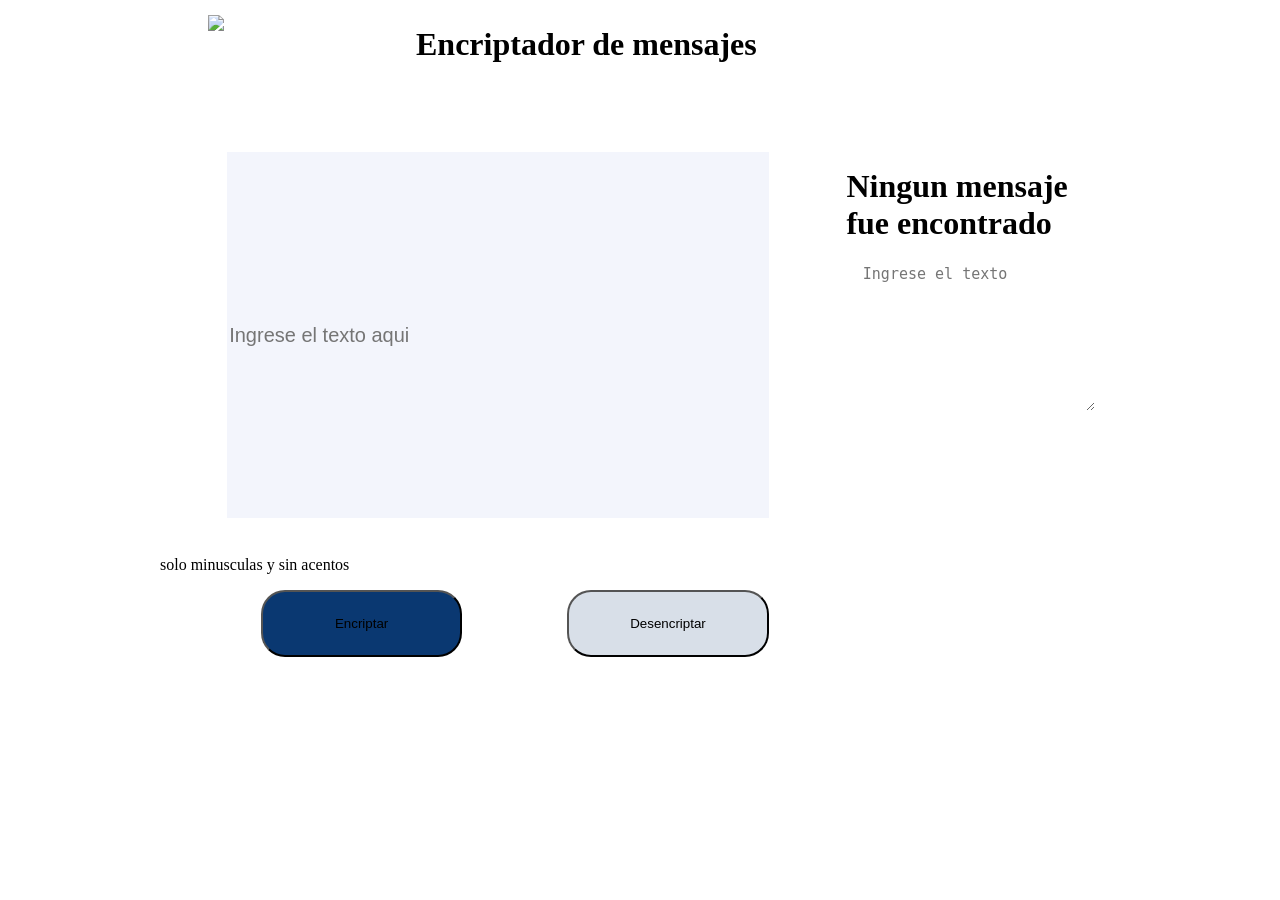
==== index.html @ 71dc059e "Add files via upload" ====
<!DOCTYPE html> 
<html lang="en" dir="ltr">  

<head>  
<meta charset="utf-8">  
<link rel="stylesheet" href="style.css">
<script type="text/javascript" src="script.js">
    
</script>
<title>Challenge 1</title>

</head>
<body>  
    <div class="container">
    <div class="logo">
<img class="logoImg"  src="img/logo.png">
<h1 class="title">Encriptador de mensajes</h1>
    </div>
    <div class="left">
    <input class="text-input" id="inputTexto" type="text" name="nombre" value=""onFocus="if (this.value=='Nombre') this.value='';" placeholder="Ingrese el texto aqui"> 
    </div>
    <div class="right">
   <img src="img/Muneco.png" alt="" id="imgDer">
   <h1 id="texto">Ningun mensaje fue encontrado</h1>
   <textarea id="texto2" name="nombre" rows="8" cols="80" value="" placeholder="Ingrese el texto" onFocus="if (this.value=='Nombre') this.value='';"></textarea>
   <button  id="copiar" type="button" name="button" onclick="copiar()">!copiar!</button>
   </div>
    <div class="left-button">
    <p>solo minusculas y sin acentos</p>
    <button type="button" id="btn-encriptar" onclick="encriptar()">Encriptar</button>
    <button type="button" id="btn-desencriptar" onclick="desencriptar()">Desencriptar</button>
    </div>
    </div>
</body>
</html>
---- style.css ----
body{
    margin: 0px;
    padding: 0px;
    background: white;

}
.container{
    margin: auto;  /*espacio entre elementos*/
    width: 960px; /*ancho*/
    height: 650px; /*alto*/
    padding: 5px;
    
}
.logo{
    width: 100%;
    float: left;
    
}
.left{
    float: left;
    width: 70%;
    height: 70%;
    border-radius: 24px;/*borde redondeado*/
  
}
.right{
    float: right;
    width: 30%;
    border-radius: 24px;
    height: auto;
  

}
.left-button{
    float: left;
    width: 70%;
    height: auto;
    border-radius: 24px;
     

}
.logoImg{
    margin-top: 1%;
    margin-left: 5%;
    float: inherit;
}
.title{
    float: inherit;
    margin-left: 20%;
}
.text-input{
    float: left;
    margin-left: 10%;
    margin-top: 10%;
    width: 80%;
    height: 80%;
    color: #0A3871;
    font-size: 20px;
    border: none;
    outline: none;
    background: #F3F5FC;
}
#imgDer{
    margin-left: 2%;
    margin-top: 20%;
    width: 90%;
    height: auto;
}
#texto{
    margin-left: 5%;
    margin-right: 5%;
}
#texto2{
    float: left;
    margin-left: 10%;
    color: #0A3871;
    width: 80%;
    height: 60%;
    border: none;
    outline: none;
    font-size: 15px;

}
#btn-encriptar{
padding: 24px;
width: 30%;
height: 60%;
border-radius: 24px;
margin-left: 15%;
background: #0A3871;    
}
#btn-desencriptar{
    padding: 24px;
    width: 30%;
    height: 60%;
    border-radius: 24px;
    margin-left: 15%;
    background: #D8DFE8;    
    }
    #copiar{
        margin-left: 33%;
        margin-top: 90%;
        padding: 24px;
        width: 40%;
        height: 10%;
        background: #D8DFE8;
        border-radius: 24px;
        display: none;
    }
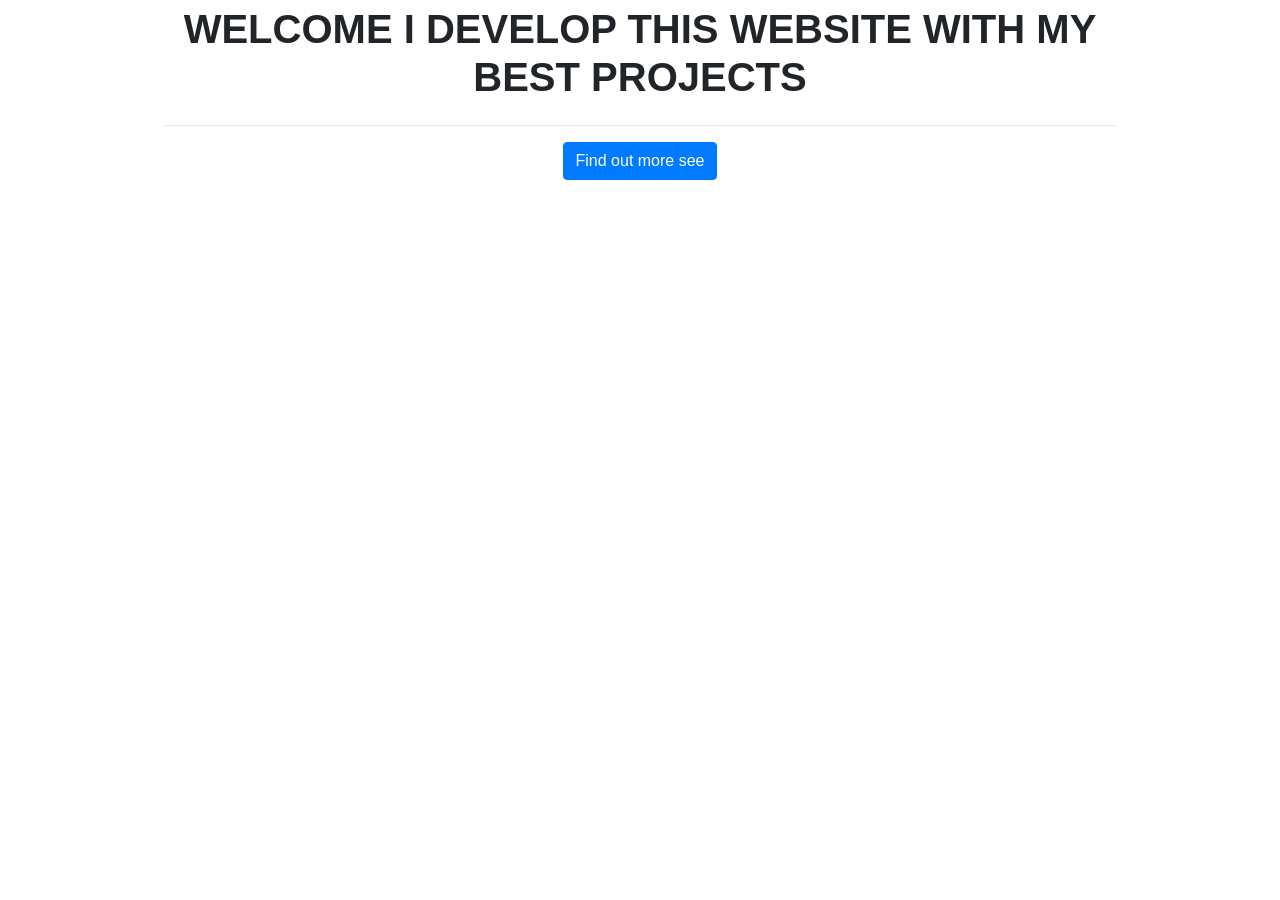
==== commit 990630b9: "Add files via upload" ====
--- a/index.html
+++ b/index.html
@@ -1,35 +1,33 @@
-<!DOCTYPE html> 
-<html lang="en" dir="ltr">  
-
-<head>  
-<meta charset="utf-8">  
-<link rel="stylesheet" href="style.css">
-<script type="text/javascript" src="script.js">
-    
-</script>
-<title>Challenge 1</title>
-
-</head>
-<body>  
-    <div class="container">
-    <div class="logo">
-<img class="logoImg"  src="img/logo.png">
-<h1 class="title">Encriptador de mensajes</h1>
-    </div>
-    <div class="left">
-    <input class="text-input" id="inputTexto" type="text" name="nombre" value=""onFocus="if (this.value=='Nombre') this.value='';" placeholder="Ingrese el texto aqui"> 
-    </div>
-    <div class="right">
-   <img src="img/Muneco.png" alt="" id="imgDer">
-   <h1 id="texto">Ningun mensaje fue encontrado</h1>
-   <textarea id="texto2" name="nombre" rows="8" cols="80" value="" placeholder="Ingrese el texto" onFocus="if (this.value=='Nombre') this.value='';"></textarea>
-   <button  id="copiar" type="button" name="button" onclick="copiar()">!copiar!</button>
-   </div>
-    <div class="left-button">
-    <p>solo minusculas y sin acentos</p>
-    <button type="button" id="btn-encriptar" onclick="encriptar()">Encriptar</button>
-    <button type="button" id="btn-desencriptar" onclick="desencriptar()">Desencriptar</button>
-    </div>
-    </div>
-</body>
-</html>+<!DOCTYPE html>
+<html>
+  <head>
+    <title>StartupPage</title>
+    <!-- Required meta tags -->
+    <meta charset="utf-8">
+    <meta name="viewport" content="width=device-width, initial-scale=1, shrink-to-fit=no">
+
+    <!-- Google Fonts -->
+    <link href="https://fonts.googleapis.com/css?family=Montserrat" rel="stylesheet">
+
+    <!-- Bootstrap CSS from a CDN. This way you don't have to include the bootstrap file yourself -->
+    <link rel="stylesheet" href="https://stackpath.bootstrapcdn.com/bootstrap/4.3.1/css/bootstrap.min.css" integrity="sha384-ggOyR0iXCbMQv3Xipma34MD+dH/1fQ784/j6cY/iJTQUOhcWr7x9JvoRxT2MZw1T" crossorigin="anonymous">
+    <!-- Your own stylesheet -->
+    <link rel="stylesheet" type="text/css" href="style.css">
+  </head>
+  <body>
+    <div class="container d-flex align-items-center h-100">
+      <div class="row">
+        <header class="text-center col-12">
+          <h1 class="text-uppercase"><strong>Welcome I develop this website with my best projects</strong></h1>
+        </header>
+        <div class="buffer col-12"></div>
+        <section class="text-center col-12">
+          <hr>
+         
+            
+         <button class="btn btn-primary btn-xl "onclick="location.href='project-start/index.html'">Find out more see</button> 
+        </section>
+      </div>
+    </div>
+  </body>
+</html>
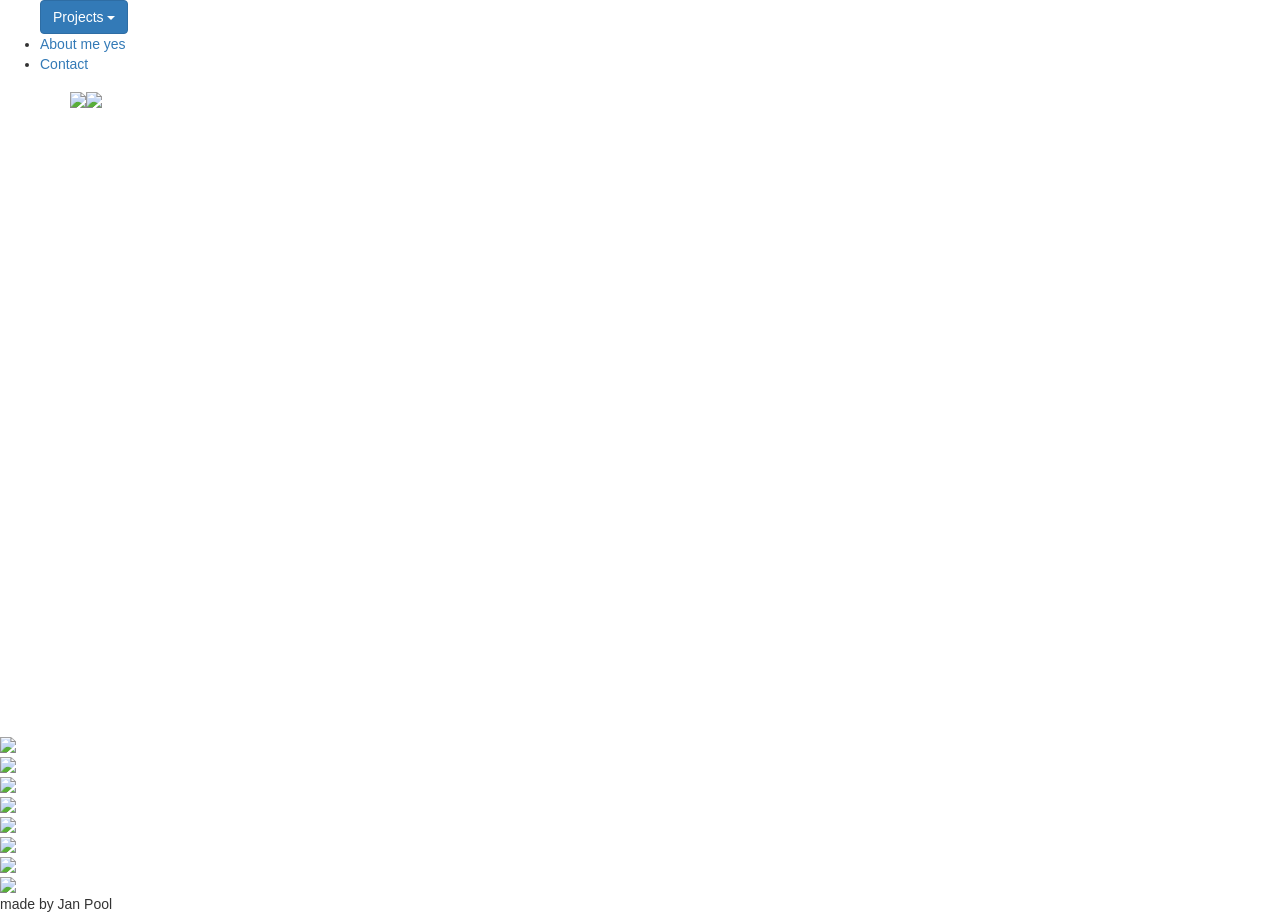
==== commit 7a7256e0: "Add files via upload" ====
--- a/index.html
+++ b/index.html
@@ -1,33 +1,41 @@
 <!DOCTYPE html>
 <html>
-  <head>
-    <title>StartupPage</title>
-    <!-- Required meta tags -->
-    <meta charset="utf-8">
-    <meta name="viewport" content="width=device-width, initial-scale=1, shrink-to-fit=no">
+<head>
+  <title>My Portfolio </title>
+  <link rel="stylesheet" type="text/css" href="./style.css">
+  <meta name="viewport" content="width=device-width, initial-scale=1">
+  <link rel="stylesheet" href="https://maxcdn.bootstrapcdn.com/bootstrap/3.4.1/css/bootstrap.min.css">
+  <script src="https://ajax.googleapis.com/ajax/libs/jquery/3.5.1/jquery.min.js"></script>
+  <script src="https://maxcdn.bootstrapcdn.com/bootstrap/3.4.1/js/bootstrap.min.js"></script>
+</head>
+<body>
+  <nav class="zone blue sticky">
+      <ul class="main-nav">
+        <button class="btn btn-primary dropdown-toggle" type="button" data-toggle="dropdown">Projects
+          <span class="caret"></span></button>
+          <ul class="dropdown-menu">
+            <li><a href="https://pacific-wave-84827.herokuapp.com/">Smart Brain (node js - react)</a></li>
+            <li><a href="https://fierce-thicket-05218.herokuapp.com/">si se puede</a></li>
+               <li><a href="https://webpruebapaul.herokuapp.com/">JavaScript</a></li>
+          </ul>
 
-    <!-- Google Fonts -->
-    <link href="https://fonts.googleapis.com/css?family=Montserrat" rel="stylesheet">
+          <li><a href="">About me yes</a></li>
+          <li class="push"><a href="">Contact</a></li>
+  </ul>
+  </nav>
+  <div class="container"><img class="cover" src="./img/undraw.png" ><img class="cover" src="./img/logo.png" ></div>
 
-    <!-- Bootstrap CSS from a CDN. This way you don't have to include the bootstrap file yourself -->
-    <link rel="stylesheet" href="https://stackpath.bootstrapcdn.com/bootstrap/4.3.1/css/bootstrap.min.css" integrity="sha384-ggOyR0iXCbMQv3Xipma34MD+dH/1fQ784/j6cY/iJTQUOhcWr7x9JvoRxT2MZw1T" crossorigin="anonymous">
-    <!-- Your own stylesheet -->
-    <link rel="stylesheet" type="text/css" href="style.css">
-  </head>
-  <body>
-    <div class="container d-flex align-items-center h-100">
-      <div class="row">
-        <header class="text-center col-12">
-          <h1 class="text-uppercase"><strong>Welcome I develop this website with my best projects</strong></h1>
-        </header>
-        <div class="buffer col-12"></div>
-        <section class="text-center col-12">
-          <hr>
-         
-            
-         <button class="btn btn-primary btn-xl "onclick="location.href='project-start/index.html'">Find out more see</button> 
-        </section>
-      </div>
-    </div>
-  </body>
+  <div class="zone blue grid-wrapper">
+    <div class="box zone" ><img src="./img/files_2.png" ></div>
+    <div class="box zone" ><img src="./img/server_2_2.png"></div>
+    <div class="box zone"><img src="./img/monitor_settings_2.png"></div>
+    <div class="box zone"><img src="./img/server_3.png"></div>
+    <div class="box zone"><img src="./img/data_storage_2_2.png"></div>
+    <div class="box zone"><img src="./img/monitor_coding_2.png"></div>
+    <div class="box zone"><img src="./img/desktop_analytics_2.png"></div>
+    <div class="box zone"><img src="./img/server_safe_2.png"></div>
+  </div>
+  <footer class="zone yellow">made by Jan Pool</footer>
+</div>
+</body>
 </html>
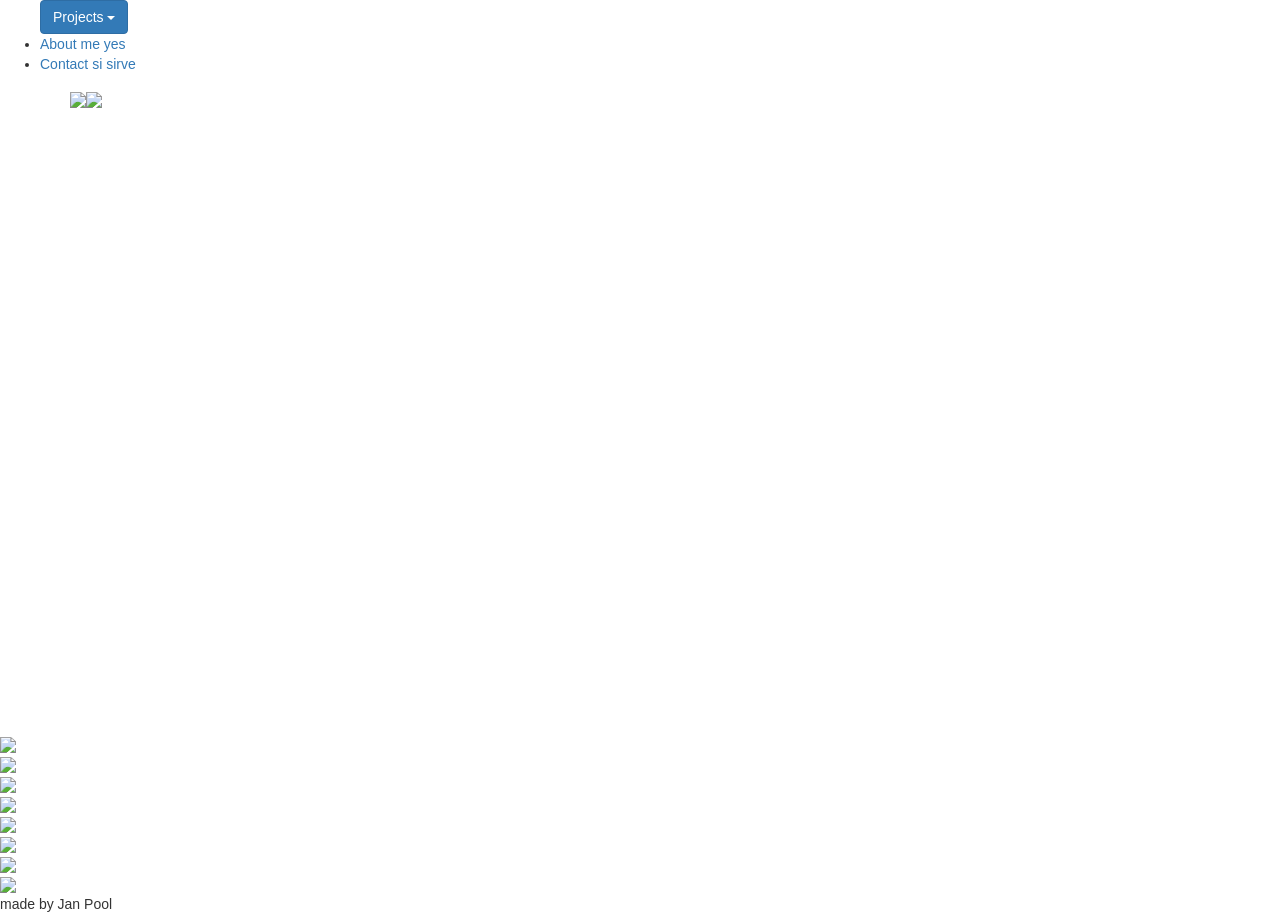
==== commit c14953b9: "Add files via upload" ====
--- a/index.html
+++ b/index.html
@@ -20,7 +20,7 @@
           </ul>
 
           <li><a href="">About me yes</a></li>
-          <li class="push"><a href="">Contact</a></li>
+          <li class="push"><a href="">Contact si sirve</a></li>
   </ul>
   </nav>
   <div class="container"><img class="cover" src="./img/undraw.png" ><img class="cover" src="./img/logo.png" ></div>
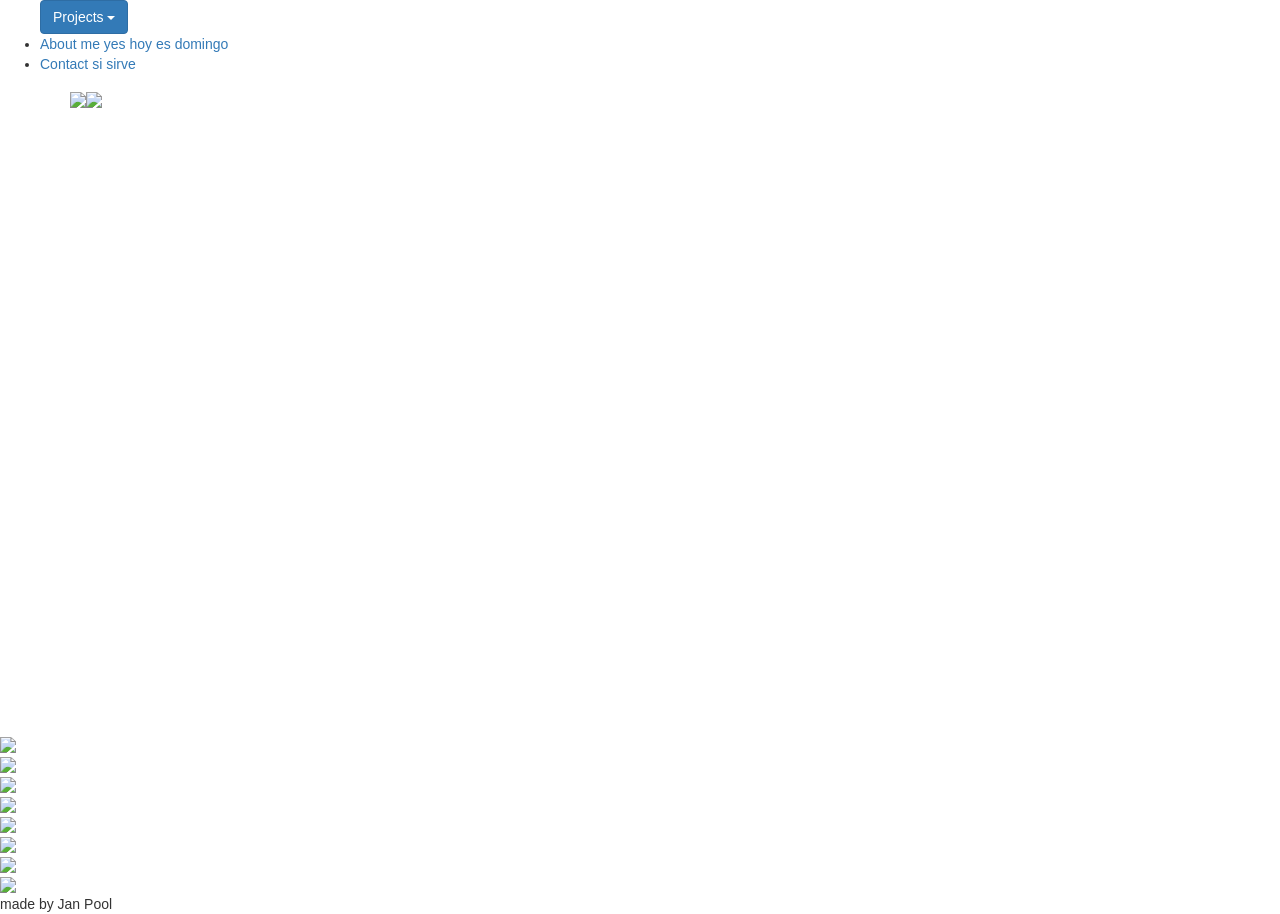
==== commit ad3ba4fd: "Add files via upload" ====
--- a/index.html
+++ b/index.html
@@ -19,7 +19,7 @@
                <li><a href="https://webpruebapaul.herokuapp.com/">JavaScript</a></li>
           </ul>
 
-          <li><a href="">About me yes</a></li>
+          <li><a href="">About me yes hoy es domingo</a></li>
           <li class="push"><a href="">Contact si sirve</a></li>
   </ul>
   </nav>
